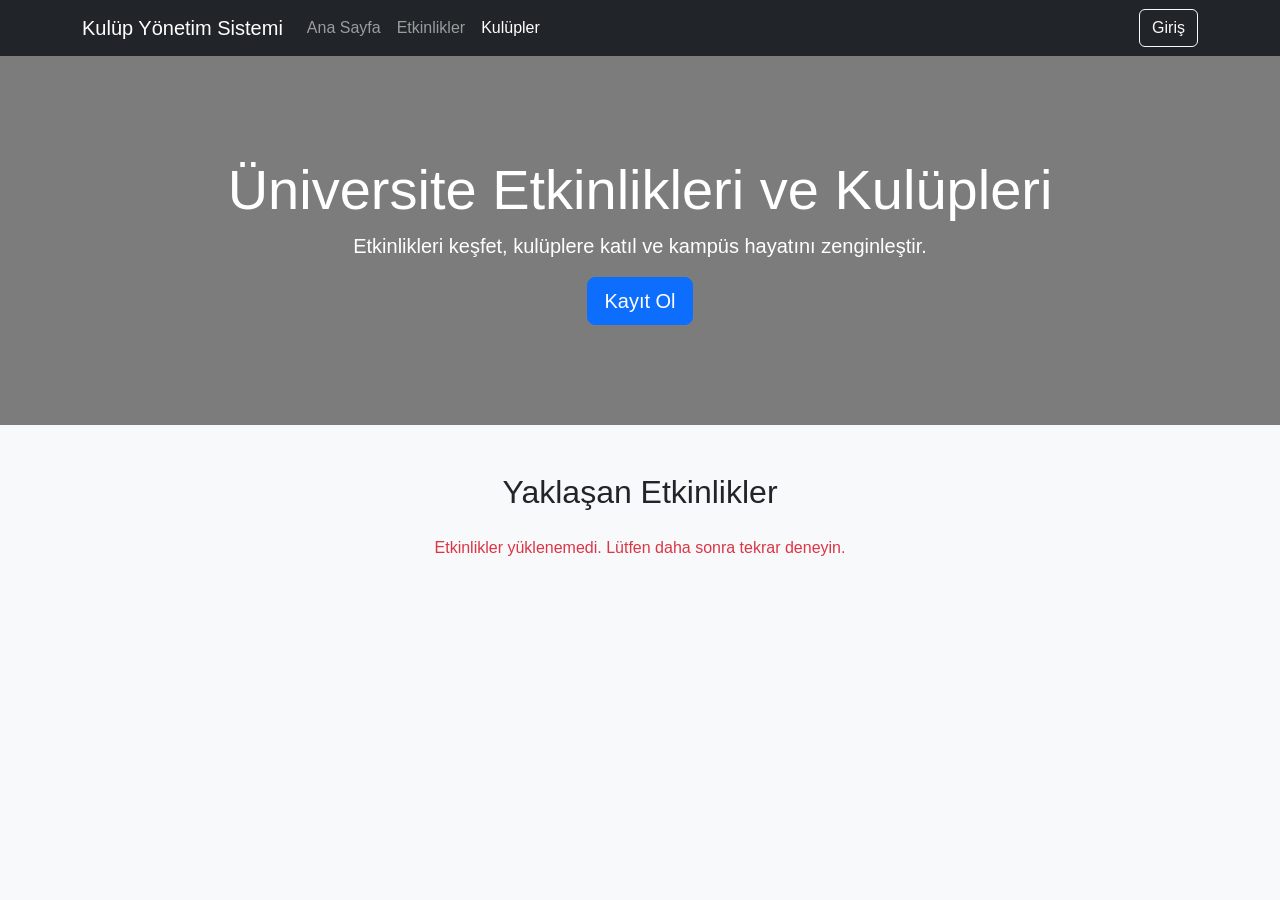
==== WebApi/wwwroot/Index.html @ c0092bba "html" ====
﻿<!DOCTYPE html>
<html lang="tr">
<head>
    <meta charset="UTF-8">
    <title>Ana Sayfa - KulüpPro</title>
    <meta name="viewport" content="width=device-width, initial-scale=1">
    <link href="https://cdn.jsdelivr.net/npm/bootstrap@5.3.0/dist/css/bootstrap.min.css" rel="stylesheet">
    <link rel="stylesheet" href="https://cdnjs.cloudflare.com/ajax/libs/font-awesome/6.0.0-beta3/css/all.min.css">
    <style>
        body {
            font-family: sans-serif;
            background-color: #f8f9fa;
        }

        .hero {
            background: linear-gradient(rgba(0,0,0,.5), rgba(0,0,0,.5)), url('https://source.unsplash.com/1600x500/?university,students') no-repeat center center;
            background-size: cover;
            color: white;
            padding: 100px 0;
            text-align: center;
        }

        .event-card img {
            height: 200px;
            object-fit: cover;
        }

        .event-card .card-body {
            flex-grow: 1; /* Card içeriğini dikeyde esnek yapar */
        }
    </style>
</head>
<body>


    <nav class="navbar navbar-expand-lg navbar-dark bg-dark">
        <div class="container">
            <a class="navbar-brand" href="index.html">Kulüp Yönetim Sistemi</a>
            <button class="navbar-toggler" type="button" data-bs-toggle="collapse" data-bs-target="#navbarNav" aria-controls="navbarNav" aria-expanded="false" aria-label="Toggle navigation">
                <span class="navbar-toggler-icon"></span>
            </button>
            <div class="collapse navbar-collapse" id="navbarNav">
                <ul class="navbar-nav me-auto">
                    <li class="nav-item">
                        <a class="nav-link" href="index.html">Ana Sayfa</a>
                    </li>
                    <li class="nav-item">
                        <a class="nav-link" href="events.html">Etkinlikler</a>
                    </li>
                    <li class="nav-item">
                        <a class="nav-link active" aria-current="page" href="clubs.html">Kulüpler</a>
                    </li>
                    <li class="nav-item dropdown" id="dashboardDropdown" style="display: none;">
                        <a class="nav-link dropdown-toggle" href="#" id="navbarDropdownDashboard" role="button" data-bs-toggle="dropdown" aria-expanded="false">
                            Dashboard
                        </a>
                        <ul class="dropdown-menu" aria-labelledby="navbarDropdownDashboard">
                            <li><a class="dropdown-item" href="admin-dashboard.html">Admin Dashboard</a></li>
                            <li><a class="dropdown-item" href="academician-dashboard.html">Academician Dashboard</a></li>
                            <li><a class="dropdown-item" href="club-manager-dashboard.html">Club Manager Dashboard</a></li>
                        </ul>
                    </li>
                    <li class="nav-item" id="myClubsNav" style="display: none;">
                        <a class="nav-link" href="my-clubs.html">Kulüplerim</a>
                    </li>
                    <li class="nav-item" id="myEventsNav" style="display: none;">
                        <a class="nav-link" href="my-events.html">Etkinliklerim</a>
                    </li>
                </ul>
                <ul class="navbar-nav ms-auto">
                    <li class="nav-item" id="loginButton">
                        <a class="btn btn-outline-light" href="login.html">Giriş</a>
                    </li>
                    <li class="nav-item dropdown" id="userMenu" style="display: none;">
                        <a class="nav-link dropdown-toggle" href="#" id="navbarDropdownUser" role="button" data-bs-toggle="dropdown" aria-expanded="false">
                            <i class="fas fa-user-circle me-1"></i> <span id="usernameDisplay">Kullanıcı Adı</span>
                        </a>
                        <ul class="dropdown-menu" aria-labelledby="navbarDropdownUser">
                            <li><a class="dropdown-item" href="profile.html">Profil</a></li>
                            <li><hr class="dropdown-divider"></li>
                            <li><a class="dropdown-item" href="#" id="logoutButton">Çıkış</a></li>
                        </ul>
                    </li>
                </ul>
            </div>
        </div>
    </nav>

    <script>
        // Set the API base URL - Backend'inizin çalıştığı URL'yi doğru şekilde ayarlayın
        const API_BASE_URL = 'https://localhost:7222/api';

        // Function to decode JWT payload (JWT'deki kullanıcı bilgilerini okumak için)
        function decodeJwtPayload(token) {
            try {
                const base64Url = token.split('.')[1];
                const base64 = base64Url.replace(/-/g, '+').replace(/_/g, '/');
                const jsonPayload = decodeURIComponent(atob(base64).split('').map(function (c) {
                    return '%' + ('00' + c.charCodeAt(0).toString(16)).slice(-2);
                }).join(''));
                return JSON.parse(jsonPayload);
            } catch (e) {
                console.error("Error decoding JWT payload:", e);
                return null;
            }
        }

        document.addEventListener('DOMContentLoaded', () => {
            // localStorage'dan token ve kullanıcı bilgilerini al
            const accessToken = localStorage.getItem('accessToken');
            let username = localStorage.getItem('username');
            let role = localStorage.getItem('role');

            console.log("Index.html yüklendi.");
            console.log("localStorage'dan okunan accessToken:", accessToken ? accessToken.substring(0, 30) + '...' : 'Yok'); // İlk 30 karakteri göster
            console.log("localStorage'dan okunan username:", username);
            console.log("localStorage'dan okunan role:", role);

            // Eğer accessToken varsa ancak username veya role eksikse, token'dan çözmeye çalış
            if (accessToken && (!username || !role)) {
                const payload = decodeJwtPayload(accessToken);
                if (payload) {
                    // Claim isimleri backend'inizdeki JWT oluşturma ile birebir eşleşmeli
                    username = payload["http://schemas.xmlsoap.org/ws/2005/05/identity/claims/name"];
                    const roles = payload["http://schemas.microsoft.com/ws/2008/06/identity/claims/role"];
                    role = Array.isArray(roles) ? roles[0] : roles; // Birden fazla rol varsa ilkini al
                    localStorage.setItem('username', username);
                    localStorage.setItem('role', role);
                    console.log("Token'dan çözümlenen ve kaydedilen username:", username);
                    console.log("Token'dan çözümlenen ve kaydedilen role:", role);
                }
            }

            // Navbar'ı kullanıcının oturum durumuna ve rolüne göre ayarla
            function setupNavbar() {
                if (accessToken) {
                    document.getElementById('loginButton').style.display = 'none'; // Giriş butonu gizle
                    document.getElementById('userMenu').style.display = 'block'; // Kullanıcı menüsü göster
                    document.getElementById('usernameDisplay').textContent = username || 'Kullanıcı'; // Kullanıcı adını göster

                    // Dashboard görünürlüğü rollere göre. Backend'deki rol isimlerinin büyük/küçük harf duyarlılığına dikkat edin.
                    const dashboardDropdown = document.getElementById('dashboardDropdown');
                    if (role === 'Admin' || role === 'Academician' || role === 'ClubManager') {
                        dashboardDropdown.style.display = 'block';
                    } else {
                        dashboardDropdown.style.display = 'none';
                    }

                    // Kulüplerim/Etkinliklerim görünürlüğü rollere göre
                    const myClubsNav = document.getElementById('myClubsNav');
                    const myEventsNav = document.getElementById('myEventsNav');
                    if (role === 'ClubManager' || role === 'Academician' || role === 'User') { // 'User' rolü de kendi kulüp/etkinliklerini görebilir
                        myClubsNav.style.display = 'block';
                        myEventsNav.style.display = 'block';
                    } else {
                        myClubsNav.style.display = 'none';
                        myEventsNav.style.display = 'none';
                    }
                } else {
                    // Token yoksa, giriş butonunu göster ve diğer menüleri gizle
                    document.getElementById('loginButton').style.display = 'block';
                    document.getElementById('userMenu').style.display = 'none';
                    document.getElementById('dashboardDropdown').style.display = 'none';
                    document.getElementById('myClubsNav').style.display = 'none';
                    document.getElementById('myEventsNav').style.display = 'none';
                }
            }

            setupNavbar(); // Navbar'ı hemen ayarla

            // Çıkış (Logout) butonu dinleyicisi
            document.getElementById('logoutButton').addEventListener('click', (e) => {
                e.preventDefault();
                // localStorage'dan tüm token ve kullanıcı bilgilerini sil
                localStorage.removeItem('accessToken');
                localStorage.removeItem('refreshToken');
                localStorage.removeItem('username');
                localStorage.removeItem('role');
                window.location.href = 'login.html'; // Giriş sayfasına yönlendir
            });

            // DOM yüklendikten ve navbar ayarlandıktan sonra etkinlikleri getir
            fetchEvents();
        });
    </script>

    <section class="hero">
        <div class="container">
            <h1 class="display-4">Üniversite Etkinlikleri ve Kulüpleri</h1>
            <p class="lead">Etkinlikleri keşfet, kulüplere katıl ve kampüs hayatını zenginleştir.</p>
            <a href="register.html" class="btn btn-primary btn-lg">Kayıt Ol</a>
        </div>
    </section>

    <section class="container my-5">
        <h2 class="mb-4 text-center">Yaklaşan Etkinlikler</h2>
        <div class="row g-4" id="event-cards-container"></div>
    </section>

    <script src="https://cdn.jsdelivr.net/npm/bootstrap@5.3.0/dist/js/bootstrap.bundle.min.js"></script>
    <script>
        // API_BASE_URL ilk script bloğunda tanımlanmıştır.

        // Etkinlikleri getiren asenkron fonksiyon
        async function fetchEvents() {
            try {
                const accessToken = localStorage.getItem('accessToken'); // accessToken'ı al
                const headers = {
                    'Content-Type': 'application/json'
                };

                if (accessToken) {
                    // Eğer accessToken varsa, Authorization başlığını ekle
                    headers['Authorization'] = `Bearer ${accessToken}`;
                    console.log("Etkinlik isteği için Authorization başlığı gönderiliyor.");
                } else {
                    console.warn("accessToken bulunamadı. Etkinlik isteği yetkilendirilmemiş olarak gönderilecek.");
                }

                // Etkinlikleri almak için backend'e istek gönder
                const response = await fetch(`${API_BASE_URL}/user/events`, { headers: headers });

                if (!response.ok) {
                    // Yanıt HTTP 2xx değilse hata durumunu ele al
                    if (response.status === 401) {
                        console.warn('Etkinliklere yetkisiz erişim. Token yenileme deneniyor...');
                        const refreshToken = localStorage.getItem('refreshToken'); // refreshToken'ı al

                        if (accessToken) {
                            console.log("Token yenileme isteği gönderiliyor.");
                            // Token yenileme endpoint'ine istek gönder
                            const refreshResponse = await fetch(`${API_BASE_URL}/authentication/refresh`, {
                                method: 'POST',
                                headers: {
                                    'Content-Type': 'application/json'
                                },
                                body: JSON.stringify({ accessToken: accessToken, refreshToken: refreshToken })
                            });

                            if (refreshResponse.ok) {
                                // Yenileme başarılıysa, yeni tokenları kaydet
                                const newTokens = await refreshResponse.json();
                                localStorage.setItem('accessToken', newTokens.accessToken);
                                localStorage.setItem('refreshToken', newTokens.refreshToken);
                                console.log('Tokenlar başarıyla yenilendi. Etkinlik isteği yeniden deneniyor...');
                                // Etkinlikleri yeni token ile tekrar getir
                                await fetchEvents();
                                return; // İlk 401 işlemini sonlandır
                            } else {
                                // Yenileme başarısız olursa
                                const errorText = await refreshResponse.text();
                                console.error('Token yenileme başarısız:', refreshResponse.status, errorText);
                                // Tokenları sil ve login sayfasına yönlendir
                                localStorage.removeItem('accessToken');
                                localStorage.removeItem('refreshToken');
                                localStorage.removeItem('username');
                                localStorage.removeItem('role');
                                alert('Oturum süresi doldu veya geçersiz. Lütfen tekrar giriş yapın.');
                                window.location.href = 'login.html';
                                return;
                            }
                        } else {
                            // refreshToken yoksa, direkt login sayfasına yönlendir
                            alert('Etkinlikleri görüntülemek için yetkiniz yok veya oturumunuz sona erdi. Lütfen giriş yapın.');
                            window.location.href = 'login.html';
                            return;
                        }
                    }
                    // Diğer HTTP hataları için genel hata fırlat
                    throw new Error(`HTTP hatası! Durum: ${response.status}`);
                }

                // Yanıt başarılıysa etkinlikleri işle
                const events = await response.json();
                const container = document.getElementById('event-cards-container');
                container.innerHTML = ''; // Önceki içeriği temizle

                if (events.length === 0) {
                    container.innerHTML = '<p class="text-center w-100">Henüz yaklaşan bir etkinlik bulunmamaktadır.</p>';
                    return;
                }

                // Her bir etkinlik için kart oluştur
                events.forEach(event => {
                    const eventDate = new Date(event.eventDate).toLocaleDateString('tr-TR', {
                        year: 'numeric',
                        month: 'long',
                        day: 'numeric'
                    });

                    container.innerHTML += `
                                                <div class="col-md-4 mb-4">
                                                    <div class="card event-card h-100 shadow-sm">
                                                        <img src="${event.imageUrl || 'https://source.unsplash.com/400x200/?event'}" class="card-img-top" alt="${event.title}">
                                                        <div class="card-body d-flex flex-column">
                                                            <h5 class="card-title">${event.title}</h5>
                                                            <p class="card-text"><strong>Yer:</strong> ${event.location}</p>
                                                            <p class="card-text"><strong>Tarih:</strong> ${eventDate}</p>
                                                            <p class="card-text"><strong>Kulüp:</strong> ${event.clubName || 'Belirtilmemiş'}</p>
                                                        </div>
                                                    </div>
                                                </div>`;
                });
            } catch (error) {
                console.error('Etkinlikler yüklenirken bir hata oluştu:', error);
                document.getElementById('event-cards-container').innerHTML =
                    '<p class="text-center w-100 text-danger">Etkinlikler yüklenemedi. Lütfen daha sonra tekrar deneyin.</p>';
            }
        }
    </script>
</body>
</html>
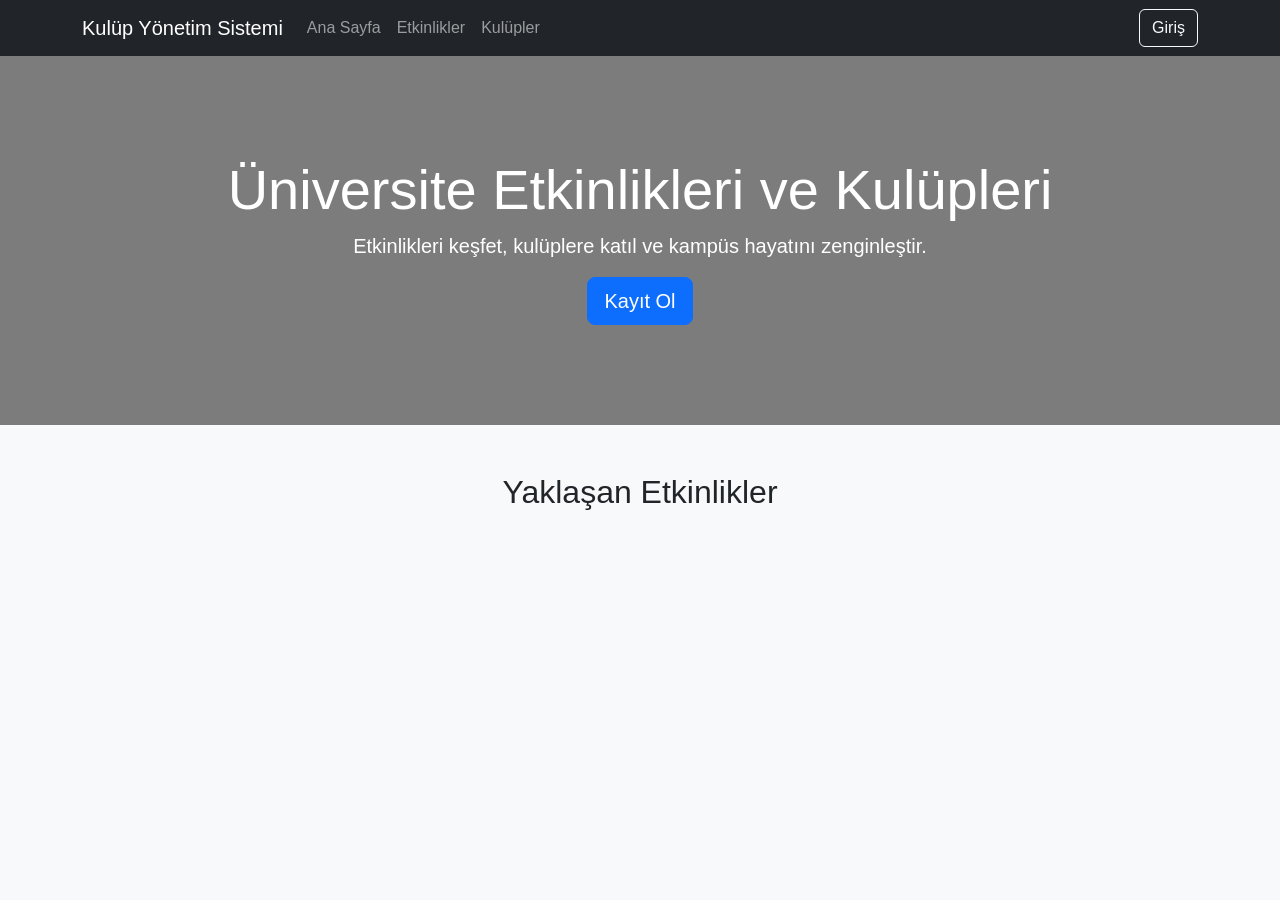
==== commit d0324bc8: "navbar.js" ====
--- a/WebApi/wwwroot/Index.html
+++ b/WebApi/wwwroot/Index.html
@@ -32,157 +32,8 @@
 </head>
 <body>
 
-
-    <nav class="navbar navbar-expand-lg navbar-dark bg-dark">
-        <div class="container">
-            <a class="navbar-brand" href="index.html">Kulüp Yönetim Sistemi</a>
-            <button class="navbar-toggler" type="button" data-bs-toggle="collapse" data-bs-target="#navbarNav" aria-controls="navbarNav" aria-expanded="false" aria-label="Toggle navigation">
-                <span class="navbar-toggler-icon"></span>
-            </button>
-            <div class="collapse navbar-collapse" id="navbarNav">
-                <ul class="navbar-nav me-auto">
-                    <li class="nav-item">
-                        <a class="nav-link" href="index.html">Ana Sayfa</a>
-                    </li>
-                    <li class="nav-item">
-                        <a class="nav-link" href="events.html">Etkinlikler</a>
-                    </li>
-                    <li class="nav-item">
-                        <a class="nav-link active" aria-current="page" href="clubs.html">Kulüpler</a>
-                    </li>
-                    <li class="nav-item dropdown" id="dashboardDropdown" style="display: none;">
-                        <a class="nav-link dropdown-toggle" href="#" id="navbarDropdownDashboard" role="button" data-bs-toggle="dropdown" aria-expanded="false">
-                            Dashboard
-                        </a>
-                        <ul class="dropdown-menu" aria-labelledby="navbarDropdownDashboard">
-                            <li><a class="dropdown-item" href="admin-dashboard.html">Admin Dashboard</a></li>
-                            <li><a class="dropdown-item" href="academician-dashboard.html">Academician Dashboard</a></li>
-                            <li><a class="dropdown-item" href="club-manager-dashboard.html">Club Manager Dashboard</a></li>
-                        </ul>
-                    </li>
-                    <li class="nav-item" id="myClubsNav" style="display: none;">
-                        <a class="nav-link" href="my-clubs.html">Kulüplerim</a>
-                    </li>
-                    <li class="nav-item" id="myEventsNav" style="display: none;">
-                        <a class="nav-link" href="my-events.html">Etkinliklerim</a>
-                    </li>
-                </ul>
-                <ul class="navbar-nav ms-auto">
-                    <li class="nav-item" id="loginButton">
-                        <a class="btn btn-outline-light" href="login.html">Giriş</a>
-                    </li>
-                    <li class="nav-item dropdown" id="userMenu" style="display: none;">
-                        <a class="nav-link dropdown-toggle" href="#" id="navbarDropdownUser" role="button" data-bs-toggle="dropdown" aria-expanded="false">
-                            <i class="fas fa-user-circle me-1"></i> <span id="usernameDisplay">Kullanıcı Adı</span>
-                        </a>
-                        <ul class="dropdown-menu" aria-labelledby="navbarDropdownUser">
-                            <li><a class="dropdown-item" href="profile.html">Profil</a></li>
-                            <li><hr class="dropdown-divider"></li>
-                            <li><a class="dropdown-item" href="#" id="logoutButton">Çıkış</a></li>
-                        </ul>
-                    </li>
-                </ul>
-            </div>
-        </div>
-    </nav>
-
-    <script>
-        // Set the API base URL - Backend'inizin çalıştığı URL'yi doğru şekilde ayarlayın
-        const API_BASE_URL = 'https://localhost:7222/api';
-
-        // Function to decode JWT payload (JWT'deki kullanıcı bilgilerini okumak için)
-        function decodeJwtPayload(token) {
-            try {
-                const base64Url = token.split('.')[1];
-                const base64 = base64Url.replace(/-/g, '+').replace(/_/g, '/');
-                const jsonPayload = decodeURIComponent(atob(base64).split('').map(function (c) {
-                    return '%' + ('00' + c.charCodeAt(0).toString(16)).slice(-2);
-                }).join(''));
-                return JSON.parse(jsonPayload);
-            } catch (e) {
-                console.error("Error decoding JWT payload:", e);
-                return null;
-            }
-        }
-
-        document.addEventListener('DOMContentLoaded', () => {
-            // localStorage'dan token ve kullanıcı bilgilerini al
-            const accessToken = localStorage.getItem('accessToken');
-            let username = localStorage.getItem('username');
-            let role = localStorage.getItem('role');
-
-            console.log("Index.html yüklendi.");
-            console.log("localStorage'dan okunan accessToken:", accessToken ? accessToken.substring(0, 30) + '...' : 'Yok'); // İlk 30 karakteri göster
-            console.log("localStorage'dan okunan username:", username);
-            console.log("localStorage'dan okunan role:", role);
-
-            // Eğer accessToken varsa ancak username veya role eksikse, token'dan çözmeye çalış
-            if (accessToken && (!username || !role)) {
-                const payload = decodeJwtPayload(accessToken);
-                if (payload) {
-                    // Claim isimleri backend'inizdeki JWT oluşturma ile birebir eşleşmeli
-                    username = payload["http://schemas.xmlsoap.org/ws/2005/05/identity/claims/name"];
-                    const roles = payload["http://schemas.microsoft.com/ws/2008/06/identity/claims/role"];
-                    role = Array.isArray(roles) ? roles[0] : roles; // Birden fazla rol varsa ilkini al
-                    localStorage.setItem('username', username);
-                    localStorage.setItem('role', role);
-                    console.log("Token'dan çözümlenen ve kaydedilen username:", username);
-                    console.log("Token'dan çözümlenen ve kaydedilen role:", role);
-                }
-            }
-
-            // Navbar'ı kullanıcının oturum durumuna ve rolüne göre ayarla
-            function setupNavbar() {
-                if (accessToken) {
-                    document.getElementById('loginButton').style.display = 'none'; // Giriş butonu gizle
-                    document.getElementById('userMenu').style.display = 'block'; // Kullanıcı menüsü göster
-                    document.getElementById('usernameDisplay').textContent = username || 'Kullanıcı'; // Kullanıcı adını göster
-
-                    // Dashboard görünürlüğü rollere göre. Backend'deki rol isimlerinin büyük/küçük harf duyarlılığına dikkat edin.
-                    const dashboardDropdown = document.getElementById('dashboardDropdown');
-                    if (role === 'Admin' || role === 'Academician' || role === 'ClubManager') {
-                        dashboardDropdown.style.display = 'block';
-                    } else {
-                        dashboardDropdown.style.display = 'none';
-                    }
-
-                    // Kulüplerim/Etkinliklerim görünürlüğü rollere göre
-                    const myClubsNav = document.getElementById('myClubsNav');
-                    const myEventsNav = document.getElementById('myEventsNav');
-                    if (role === 'ClubManager' || role === 'Academician' || role === 'User') { // 'User' rolü de kendi kulüp/etkinliklerini görebilir
-                        myClubsNav.style.display = 'block';
-                        myEventsNav.style.display = 'block';
-                    } else {
-                        myClubsNav.style.display = 'none';
-                        myEventsNav.style.display = 'none';
-                    }
-                } else {
-                    // Token yoksa, giriş butonunu göster ve diğer menüleri gizle
-                    document.getElementById('loginButton').style.display = 'block';
-                    document.getElementById('userMenu').style.display = 'none';
-                    document.getElementById('dashboardDropdown').style.display = 'none';
-                    document.getElementById('myClubsNav').style.display = 'none';
-                    document.getElementById('myEventsNav').style.display = 'none';
-                }
-            }
-
-            setupNavbar(); // Navbar'ı hemen ayarla
-
-            // Çıkış (Logout) butonu dinleyicisi
-            document.getElementById('logoutButton').addEventListener('click', (e) => {
-                e.preventDefault();
-                // localStorage'dan tüm token ve kullanıcı bilgilerini sil
-                localStorage.removeItem('accessToken');
-                localStorage.removeItem('refreshToken');
-                localStorage.removeItem('username');
-                localStorage.removeItem('role');
-                window.location.href = 'login.html'; // Giriş sayfasına yönlendir
-            });
-
-            // DOM yüklendikten ve navbar ayarlandıktan sonra etkinlikleri getir
-            fetchEvents();
-        });
-    </script>
+    <script src="navbar.js"></script>
+    <script src="https://cdn.jsdelivr.net/npm/bootstrap@5.3.0/dist/js/bootstrap.bundle.min.js"></script>
 
     <section class="hero">
         <div class="container">
@@ -197,38 +48,36 @@
         <div class="row g-4" id="event-cards-container"></div>
     </section>
 
-    <script src="https://cdn.jsdelivr.net/npm/bootstrap@5.3.0/dist/js/bootstrap.bundle.min.js"></script>
     <script>
-        // API_BASE_URL ilk script bloğunda tanımlanmıştır.
+        // API_BASE_URL is now defined in navbar.js, so it's globally available if navbar.js loads first.
+        // Or you can redefine it here if you need it specifically for this page's scripts.
+        const API_BASE_URL = 'https://localhost:7222/api';
+
 
         // Etkinlikleri getiren asenkron fonksiyon
         async function fetchEvents() {
             try {
-                const accessToken = localStorage.getItem('accessToken'); // accessToken'ı al
+                const accessToken = localStorage.getItem('accessToken');
                 const headers = {
                     'Content-Type': 'application/json'
                 };
 
                 if (accessToken) {
-                    // Eğer accessToken varsa, Authorization başlığını ekle
                     headers['Authorization'] = `Bearer ${accessToken}`;
                     console.log("Etkinlik isteği için Authorization başlığı gönderiliyor.");
                 } else {
                     console.warn("accessToken bulunamadı. Etkinlik isteği yetkilendirilmemiş olarak gönderilecek.");
                 }
 
-                // Etkinlikleri almak için backend'e istek gönder
                 const response = await fetch(`${API_BASE_URL}/user/events`, { headers: headers });
 
                 if (!response.ok) {
-                    // Yanıt HTTP 2xx değilse hata durumunu ele al
                     if (response.status === 401) {
                         console.warn('Etkinliklere yetkisiz erişim. Token yenileme deneniyor...');
-                        const refreshToken = localStorage.getItem('refreshToken'); // refreshToken'ı al
+                        const refreshToken = localStorage.getItem('refreshToken');
 
-                        if (accessToken) {
+                        if (refreshToken) { // Check for refreshToken presence
                             console.log("Token yenileme isteği gönderiliyor.");
-                            // Token yenileme endpoint'ine istek gönder
                             const refreshResponse = await fetch(`${API_BASE_URL}/authentication/refresh`, {
                                 method: 'POST',
                                 headers: {
@@ -238,19 +87,15 @@
                             });
 
                             if (refreshResponse.ok) {
-                                // Yenileme başarılıysa, yeni tokenları kaydet
                                 const newTokens = await refreshResponse.json();
                                 localStorage.setItem('accessToken', newTokens.accessToken);
                                 localStorage.setItem('refreshToken', newTokens.refreshToken);
                                 console.log('Tokenlar başarıyla yenilendi. Etkinlik isteği yeniden deneniyor...');
-                                // Etkinlikleri yeni token ile tekrar getir
                                 await fetchEvents();
-                                return; // İlk 401 işlemini sonlandır
+                                return;
                             } else {
-                                // Yenileme başarısız olursa
                                 const errorText = await refreshResponse.text();
                                 console.error('Token yenileme başarısız:', refreshResponse.status, errorText);
-                                // Tokenları sil ve login sayfasına yönlendir
                                 localStorage.removeItem('accessToken');
                                 localStorage.removeItem('refreshToken');
                                 localStorage.removeItem('username');
@@ -260,27 +105,23 @@
                                 return;
                             }
                         } else {
-                            // refreshToken yoksa, direkt login sayfasına yönlendir
                             alert('Etkinlikleri görüntülemek için yetkiniz yok veya oturumunuz sona erdi. Lütfen giriş yapın.');
                             window.location.href = 'login.html';
                             return;
                         }
                     }
-                    // Diğer HTTP hataları için genel hata fırlat
                     throw new Error(`HTTP hatası! Durum: ${response.status}`);
                 }
 
-                // Yanıt başarılıysa etkinlikleri işle
                 const events = await response.json();
                 const container = document.getElementById('event-cards-container');
-                container.innerHTML = ''; // Önceki içeriği temizle
+                container.innerHTML = '';
 
                 if (events.length === 0) {
                     container.innerHTML = '<p class="text-center w-100">Henüz yaklaşan bir etkinlik bulunmamaktadır.</p>';
                     return;
                 }
 
-                // Her bir etkinlik için kart oluştur
                 events.forEach(event => {
                     const eventDate = new Date(event.eventDate).toLocaleDateString('tr-TR', {
                         year: 'numeric',
@@ -289,17 +130,17 @@
                     });
 
                     container.innerHTML += `
-                                                <div class="col-md-4 mb-4">
-                                                    <div class="card event-card h-100 shadow-sm">
-                                                        <img src="${event.imageUrl || 'https://source.unsplash.com/400x200/?event'}" class="card-img-top" alt="${event.title}">
-                                                        <div class="card-body d-flex flex-column">
-                                                            <h5 class="card-title">${event.title}</h5>
-                                                            <p class="card-text"><strong>Yer:</strong> ${event.location}</p>
-                                                            <p class="card-text"><strong>Tarih:</strong> ${eventDate}</p>
-                                                            <p class="card-text"><strong>Kulüp:</strong> ${event.clubName || 'Belirtilmemiş'}</p>
-                                                        </div>
-                                                    </div>
-                                                </div>`;
+                            <div class="col-md-4 mb-4">
+                                <div class="card event-card h-100 shadow-sm">
+                                    <img src="${event.imageUrl || 'https://source.unsplash.com/400x200/?event'}" class="card-img-top" alt="${event.title}">
+                                    <div class="card-body d-flex flex-column">
+                                        <h5 class="card-title">${event.title}</h5>
+                                        <p class="card-text"><strong>Yer:</strong> ${event.location}</p>
+                                        <p class="card-text"><strong>Tarih:</strong> ${eventDate}</p>
+                                        <p class="card-text"><strong>Kulüp:</strong> ${event.clubName || 'Belirtilmemiş'}</p>
+                                    </div>
+                                </div>
+                            </div>`;
                 });
             } catch (error) {
                 console.error('Etkinlikler yüklenirken bir hata oluştu:', error);
@@ -307,6 +148,8 @@
                     '<p class="text-center w-100 text-danger">Etkinlikler yüklenemedi. Lütfen daha sonra tekrar deneyin.</p>';
             }
         }
+        // Call fetchEvents after the DOM is loaded
+        document.addEventListener('DOMContentLoaded', fetchEvents);
     </script>
 </body>
 </html>
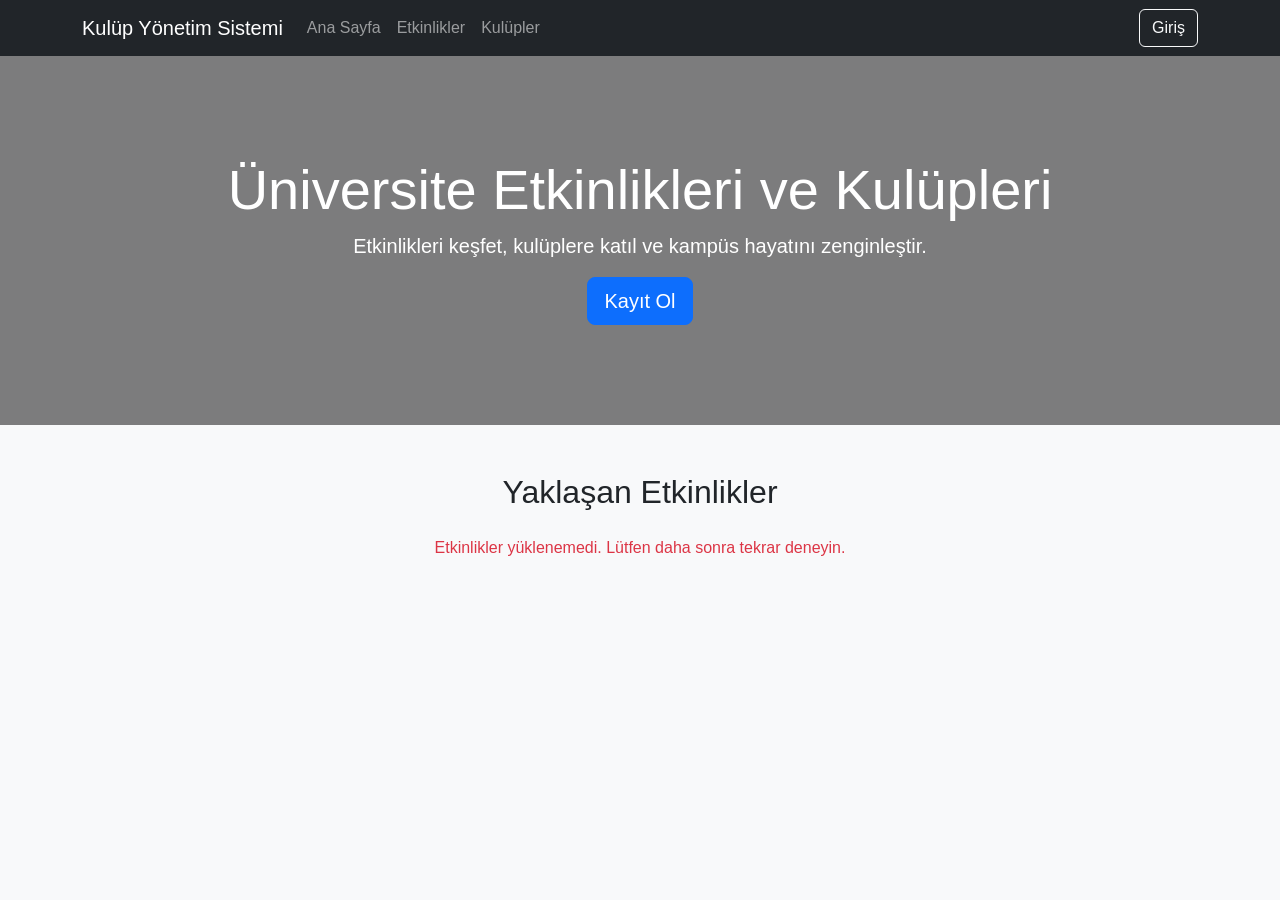
==== commit 177a6376: "detail sayfalarının ön yüzü" ====
--- a/WebApi/wwwroot/Index.html
+++ b/WebApi/wwwroot/Index.html
@@ -28,6 +28,14 @@
         .event-card .card-body {
             flex-grow: 1; /* Card içeriğini dikeyde esnek yapar */
         }
+
+ 
+        .event-card-img {
+            height: 180px;
+            object-fit: cover;
+        }
+
+   
     </style>
 </head>
 <body>
@@ -51,7 +59,7 @@
     <script>
         // API_BASE_URL is now defined in navbar.js, so it's globally available if navbar.js loads first.
         // Or you can redefine it here if you need it specifically for this page's scripts.
-        const API_BASE_URL = 'https://localhost:7222/api';
+        // const API_BASE_URL = 'https://localhost:7222/api';
 
 
         // Etkinlikleri getiren asenkron fonksiyon
@@ -130,17 +138,19 @@
                     });
 
                     container.innerHTML += `
-                            <div class="col-md-4 mb-4">
-                                <div class="card event-card h-100 shadow-sm">
-                                    <img src="${event.imageUrl || 'https://source.unsplash.com/400x200/?event'}" class="card-img-top" alt="${event.title}">
-                                    <div class="card-body d-flex flex-column">
-                                        <h5 class="card-title">${event.title}</h5>
-                                        <p class="card-text"><strong>Yer:</strong> ${event.location}</p>
-                                        <p class="card-text"><strong>Tarih:</strong> ${eventDate}</p>
-                                        <p class="card-text"><strong>Kulüp:</strong> ${event.clubName || 'Belirtilmemiş'}</p>
-                                    </div>
-                                </div>
-                            </div>`;
+                                   <div class="col-md-4 mb-4">
+                                    <div class="card h-100 shadow-sm">
+                                        <img src="${event.imageUrl || 'https://www.google.com/imgres?q=top&imgurl=https%3A%2F%2Fcdn.armaganoyuncak.com.tr%2Fmedia%2Fcatalog%2Fproduct%2Fc%2Ff%2Fcff4626990b111d1f076ace8fac0a9f44455e65221ba79dc12d32a6ad3673793.jpeg&imgrefurl=https%3A%2F%2Fwww.armaganoyuncak.com.tr%2Fdema-stil-pvc-baskili-top-12-cm-p-150118dempp120&docid=pXLzHuy8SbvyaM&tbnid=9Jt5JnuIcu-F2M&vet=12ahUKEwjU-IS2pMaNAxXYA9sEHbkYFKEQM3oECDcQAA..i&w=700&h=700&hcb=2&ved=2ahUKEwjU-IS2pMaNAxXYA9sEHbkYFKEQM3oECDcQAA'}" class="card-img-top" alt="${event.title}">
+                                            <div class="card-body d-flex flex-column">
+                                                <h5 class="card-title">${event.title}</h5>
+                                                <p class="card-text text-muted mb-1"><i class="fas fa-map-marker-alt me-1"></i> ${event.location}</p>
+                                                <p class="card-text text-muted mb-1"><i class="fas fa-calendar-alt me-1"></i> ${eventDate}</p>
+                                                <p class="card-text flex-grow-1">${event.clubClubName || 'Belirtilmemiş'}</p>
+                                                <a href="eventdetail.html?id=${event.id}" class="btn btn-primary mt-auto">Detay</a>
+                                            </div>
+                                        </div>
+                                    </div>`;
+
                 });
             } catch (error) {
                 console.error('Etkinlikler yüklenirken bir hata oluştu:', error);
@@ -149,7 +159,11 @@
             }
         }
         // Call fetchEvents after the DOM is loaded
-        document.addEventListener('DOMContentLoaded', fetchEvents);
+        // document.addEventListener('DOMContentLoaded', fetchEvents);
+        // window.onload ile sayfa tamamen yüklendikten sonra çağır
+        window.onload = function () {
+            fetchEvents();
+        };
     </script>
 </body>
 </html>
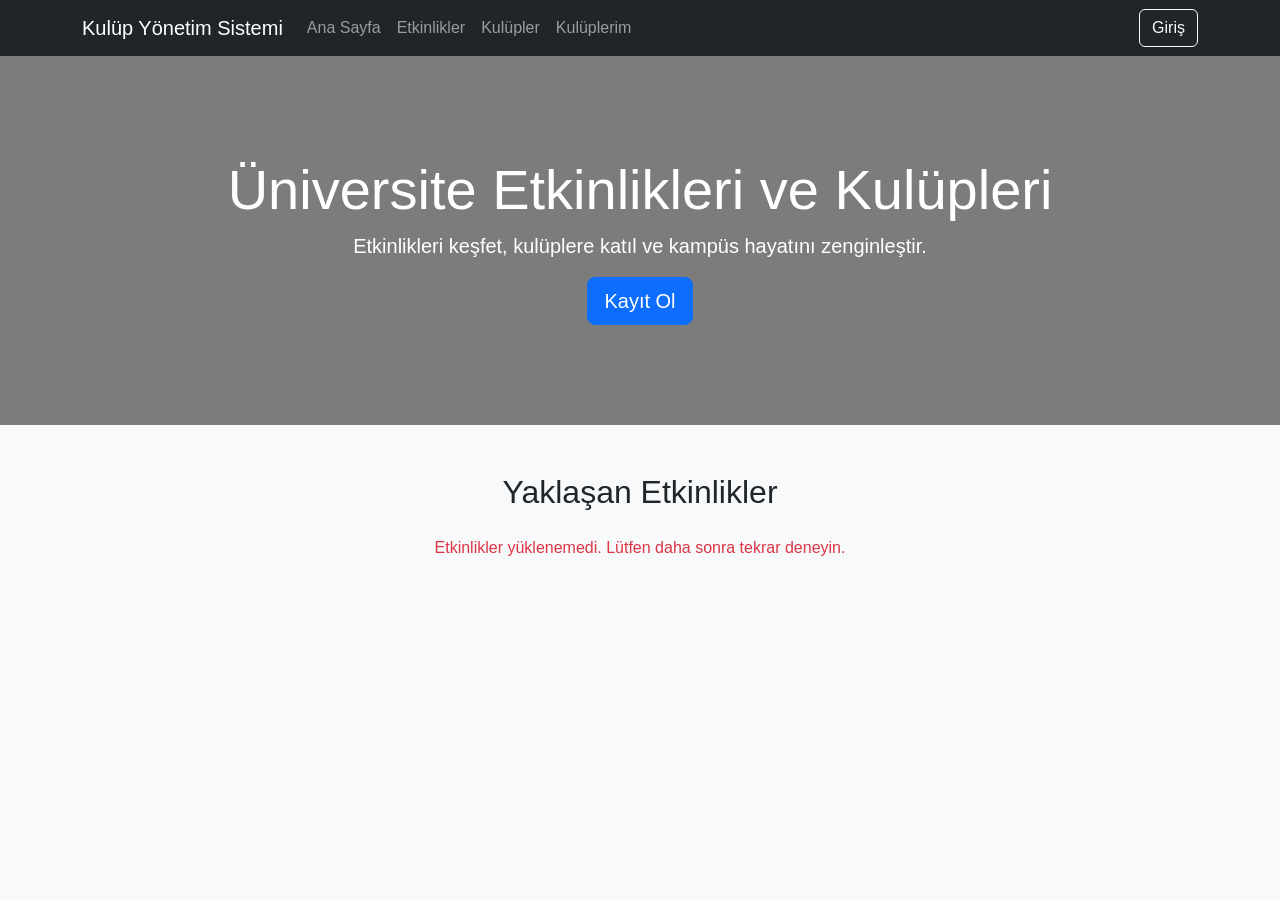
==== commit c8991505: "Admin , Club Manager ve Academician rolleri için Dashboard ekleme" ====
--- a/WebApi/wwwroot/Index.html
+++ b/WebApi/wwwroot/Index.html
@@ -29,13 +29,10 @@
             flex-grow: 1; /* Card içeriğini dikeyde esnek yapar */
         }
 
- 
         .event-card-img {
             height: 180px;
             object-fit: cover;
         }
-
-   
     </style>
 </head>
 <body>
@@ -59,8 +56,7 @@
     <script>
         // API_BASE_URL is now defined in navbar.js, so it's globally available if navbar.js loads first.
         // Or you can redefine it here if you need it specifically for this page's scripts.
-        // const API_BASE_URL = 'https://localhost:7222/api';
-
+        // const API_BASE_URL = 'https://localhost:7222'; // Örneğin, kendi backend'inizin adresi
 
         // Etkinlikleri getiren asenkron fonksiyon
         async function fetchEvents() {
@@ -77,6 +73,8 @@
                     console.warn("accessToken bulunamadı. Etkinlik isteği yetkilendirilmemiş olarak gönderilecek.");
                 }
 
+                // API_BASE_URL'in doğru şekilde tanımlandığından emin olun (genellikle navbar.js'te)
+                // Eğer burada tanımsızsa, yukarıdaki yorum satırını açıp kendi URL'nizi girin.
                 const response = await fetch(`${API_BASE_URL}/user/events`, { headers: headers });
 
                 if (!response.ok) {
@@ -137,19 +135,24 @@
                         day: 'numeric'
                     });
 
+                    // event.imagePath'i kullanarak resim URL'sini oluştur
+                    const imageUrl = event.imagePath
+                        ? `${API_BASE_URL}/api/files/download?fileName=${event.imagePath}`
+                        : 'https://placehold.co/700x400/007bff/ffffff?text=Etkinlik+Resmi'; // Varsayılan resim
+
                     container.innerHTML += `
-                                   <div class="col-md-4 mb-4">
-                                    <div class="card h-100 shadow-sm">
-                                        <img src="${event.imageUrl || 'https://www.google.com/imgres?q=top&imgurl=https%3A%2F%2Fcdn.armaganoyuncak.com.tr%2Fmedia%2Fcatalog%2Fproduct%2Fc%2Ff%2Fcff4626990b111d1f076ace8fac0a9f44455e65221ba79dc12d32a6ad3673793.jpeg&imgrefurl=https%3A%2F%2Fwww.armaganoyuncak.com.tr%2Fdema-stil-pvc-baskili-top-12-cm-p-150118dempp120&docid=pXLzHuy8SbvyaM&tbnid=9Jt5JnuIcu-F2M&vet=12ahUKEwjU-IS2pMaNAxXYA9sEHbkYFKEQM3oECDcQAA..i&w=700&h=700&hcb=2&ved=2ahUKEwjU-IS2pMaNAxXYA9sEHbkYFKEQM3oECDcQAA'}" class="card-img-top" alt="${event.title}">
-                                            <div class="card-body d-flex flex-column">
-                                                <h5 class="card-title">${event.title}</h5>
-                                                <p class="card-text text-muted mb-1"><i class="fas fa-map-marker-alt me-1"></i> ${event.location}</p>
-                                                <p class="card-text text-muted mb-1"><i class="fas fa-calendar-alt me-1"></i> ${eventDate}</p>
-                                                <p class="card-text flex-grow-1">${event.clubClubName || 'Belirtilmemiş'}</p>
-                                                <a href="eventdetail.html?id=${event.id}" class="btn btn-primary mt-auto">Detay</a>
-                                            </div>
-                                        </div>
-                                    </div>`;
+                            <div class="col-md-4 mb-4">
+                                <div class="card h-100 shadow-sm">
+                                    <img src="${imageUrl}" class="card-img-top event-card-img" alt="${event.title}">
+                                    <div class="card-body d-flex flex-column">
+                                        <h5 class="card-title">${event.title}</h5>
+                                        <p class="card-text text-muted mb-1"><i class="fas fa-map-marker-alt me-1"></i> ${event.location}</p>
+                                        <p class="card-text text-muted mb-1"><i class="fas fa-calendar-alt me-1"></i> ${eventDate}</p>
+                                        <p class="card-text flex-grow-1">${event.clubClubName || 'Belirtilmemiş'}</p>
+                                        <a href="eventdetail.html?id=${event.id}" class="btn btn-primary mt-auto">Detay</a>
+                                    </div>
+                                </div>
+                            </div>`;
 
                 });
             } catch (error) {
@@ -166,4 +169,4 @@
         };
     </script>
 </body>
-</html>+</html>
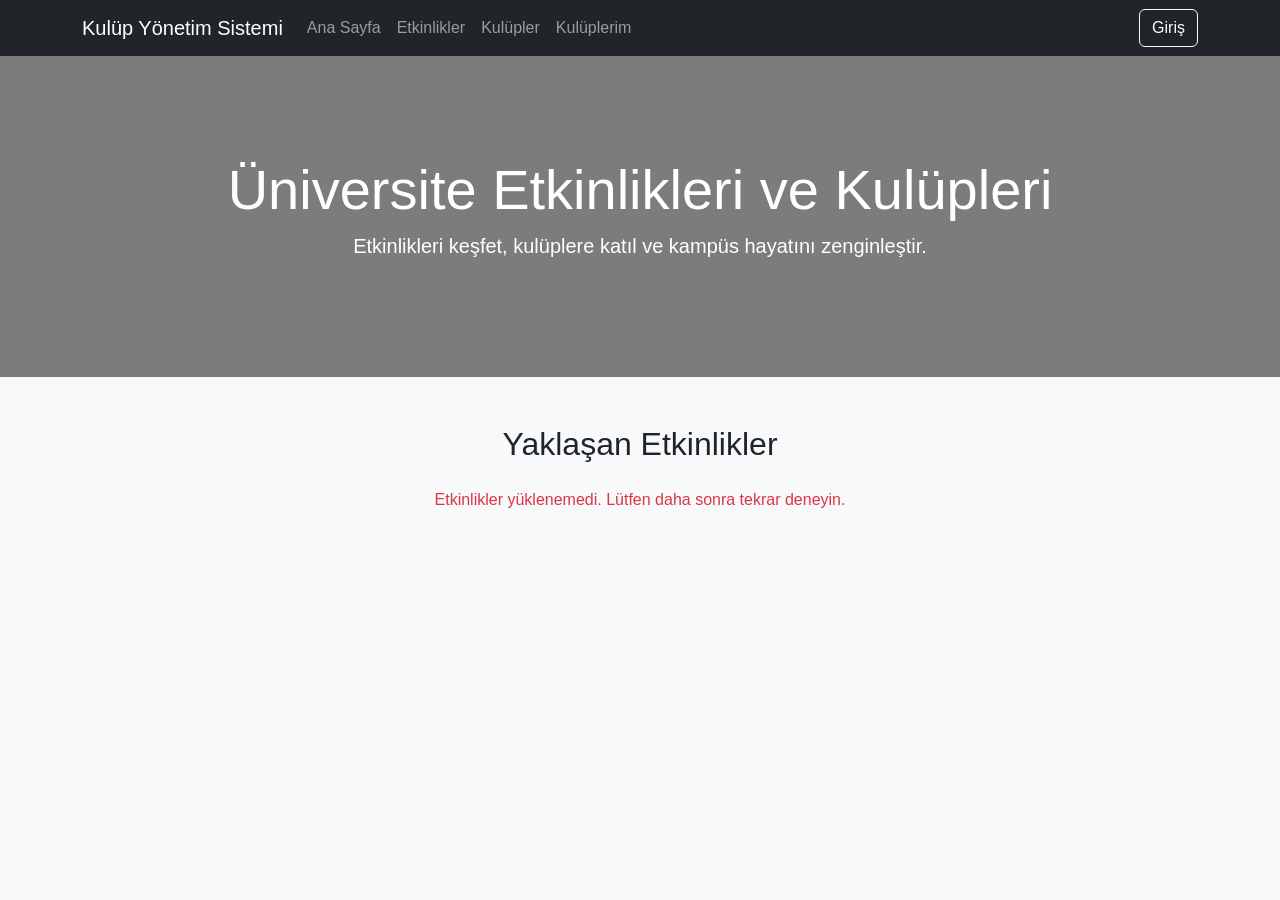
==== commit 320b5846: "Dashboardları, events.html i, index.html i ve navbar.js yiGüncelleme" ====
--- a/WebApi/wwwroot/Index.html
+++ b/WebApi/wwwroot/Index.html
@@ -44,7 +44,6 @@
         <div class="container">
             <h1 class="display-4">Üniversite Etkinlikleri ve Kulüpleri</h1>
             <p class="lead">Etkinlikleri keşfet, kulüplere katıl ve kampüs hayatını zenginleştir.</p>
-            <a href="register.html" class="btn btn-primary btn-lg">Kayıt Ol</a>
         </div>
     </section>
 
@@ -56,7 +55,7 @@
     <script>
         // API_BASE_URL is now defined in navbar.js, so it's globally available if navbar.js loads first.
         // Or you can redefine it here if you need it specifically for this page's scripts.
-        // const API_BASE_URL = 'https://localhost:7222'; // Örneğin, kendi backend'inizin adresi
+        // const API_BASE_URL = 'https://localhost:7222'; // Örneğin, kendi backendinizin adresi
 
         // Etkinlikleri getiren asenkron fonksiyon
         async function fetchEvents() {
@@ -141,18 +140,18 @@
                         : 'https://placehold.co/700x400/007bff/ffffff?text=Etkinlik+Resmi'; // Varsayılan resim
 
                     container.innerHTML += `
-                            <div class="col-md-4 mb-4">
-                                <div class="card h-100 shadow-sm">
-                                    <img src="${imageUrl}" class="card-img-top event-card-img" alt="${event.title}">
-                                    <div class="card-body d-flex flex-column">
-                                        <h5 class="card-title">${event.title}</h5>
-                                        <p class="card-text text-muted mb-1"><i class="fas fa-map-marker-alt me-1"></i> ${event.location}</p>
-                                        <p class="card-text text-muted mb-1"><i class="fas fa-calendar-alt me-1"></i> ${eventDate}</p>
-                                        <p class="card-text flex-grow-1">${event.clubClubName || 'Belirtilmemiş'}</p>
-                                        <a href="eventdetail.html?id=${event.id}" class="btn btn-primary mt-auto">Detay</a>
+                                <div class="col-md-4 mb-4">
+                                    <div class="card h-100 shadow-sm">
+                                        <img src="${imageUrl}" class="card-img-top event-card-img" alt="${event.title}">
+                                        <div class="card-body d-flex flex-column">
+                                            <h5 class="card-title">${event.title}</h5>
+                                            <p class="card-text text-muted mb-1"><i class="fas fa-map-marker-alt me-1"></i> ${event.location}</p>
+                                            <p class="card-text text-muted mb-1"><i class="fas fa-calendar-alt me-1"></i> ${eventDate}</p>
+                                            <p class="card-text flex-grow-1">${event.clubClubName || 'Belirtilmemiş'}</p>
+                                            <a href="eventdetail.html?id=${event.id}" class="btn btn-primary mt-auto">Detay</a>
+                                        </div>
                                     </div>
-                                </div>
-                            </div>`;
+                                </div>`;
 
                 });
             } catch (error) {
@@ -169,4 +168,4 @@
         };
     </script>
 </body>
-</html>
+</html>
